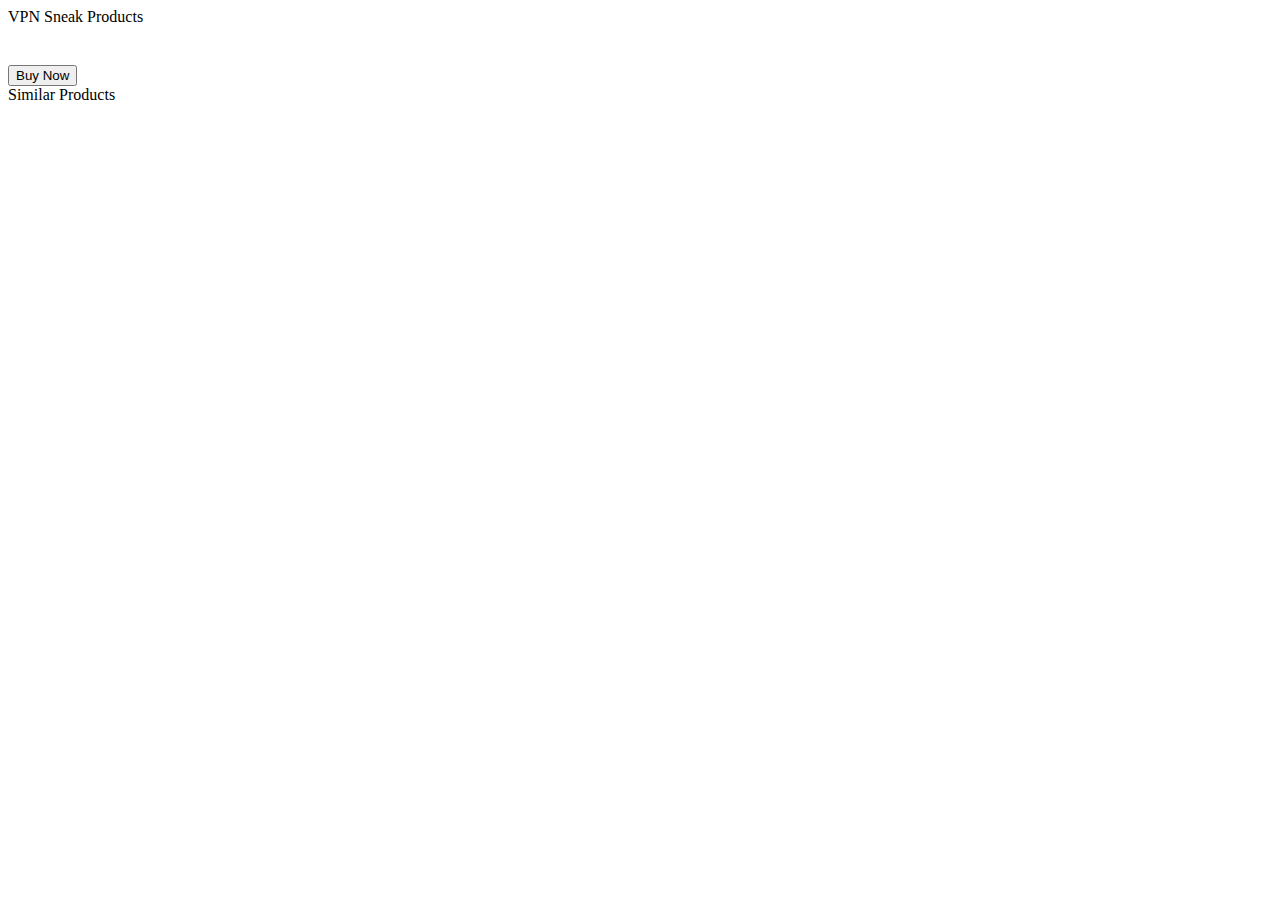
==== detail.html @ 2cf28ea6 "update" ====
<!DOCTYPE html>
<html lang="en">
<head>
    <meta charset="UTF-8">
    <meta name="viewport" content="width=device-width, initial-scale=1.0">
    <title>VPN Sneak</title>
    <link rel="stylesheet" href="detail.css">
    <link rel="icon" type="image/x-icon" href="/img/icon.png">
</head>
<body>
    <div class="container">
        <div class="title">VPN Sneak Products</div>
        <div class="detail">
            <div class="image">
                <img src="">
            </div>
            <div class="content">
                <h1 class="name"></h1>
                <div class="price"></div>
                <div class="buttons">
                    <a href="payment.html"><button>Buy Now</button></a>
                </div>
                <div class="description"></div>
            </div>
        </div>

        <div class="title">Similar Products</div>
        <centre>
            <div class="listProduct"></div>
        </centre>
        
        <br>
        <br>
    </div>

    

    <script>
        let products = null;
        // get datas from file json
        fetch('products.json')
            .then(response => response.json())
            .then(data => {
                products = data;
                showDetail();
        })

        function showDetail(){
    // remove datas default from HTML
        let detail = document.querySelector('.detail');
        let listProduct = document.querySelector('.listProduct');
        let productId =  new URLSearchParams(window.location.search).get('id');
        let thisProduct = products.filter(value => value.id == productId)[0];
        //if there is no product with id = productId => return to home page
        if(!thisProduct){
            window.location.href = "/";
        }

        detail.querySelector('.image img').src = thisProduct.image;
        detail.querySelector('.name').innerText = thisProduct.name;
        detail.querySelector('.price').innerText = thisProduct.price;
        detail.querySelector('.description').innerText = thisProduct.description;


        (products.filter(value => value.id != productId)).forEach(product => {
            let newProduct = document.createElement('a');
            newProduct.href = '/detail.html?id=' + product.id;
            newProduct.classList.add('item');
            newProduct.innerHTML = 
            `<img src="${product.image}" alt="">
            <h2>${product.name}</h2>
            <div class="price">${product.price}</div>`;
            listProduct.appendChild(newProduct);
        });
    }

    </script>
</body>
</html>
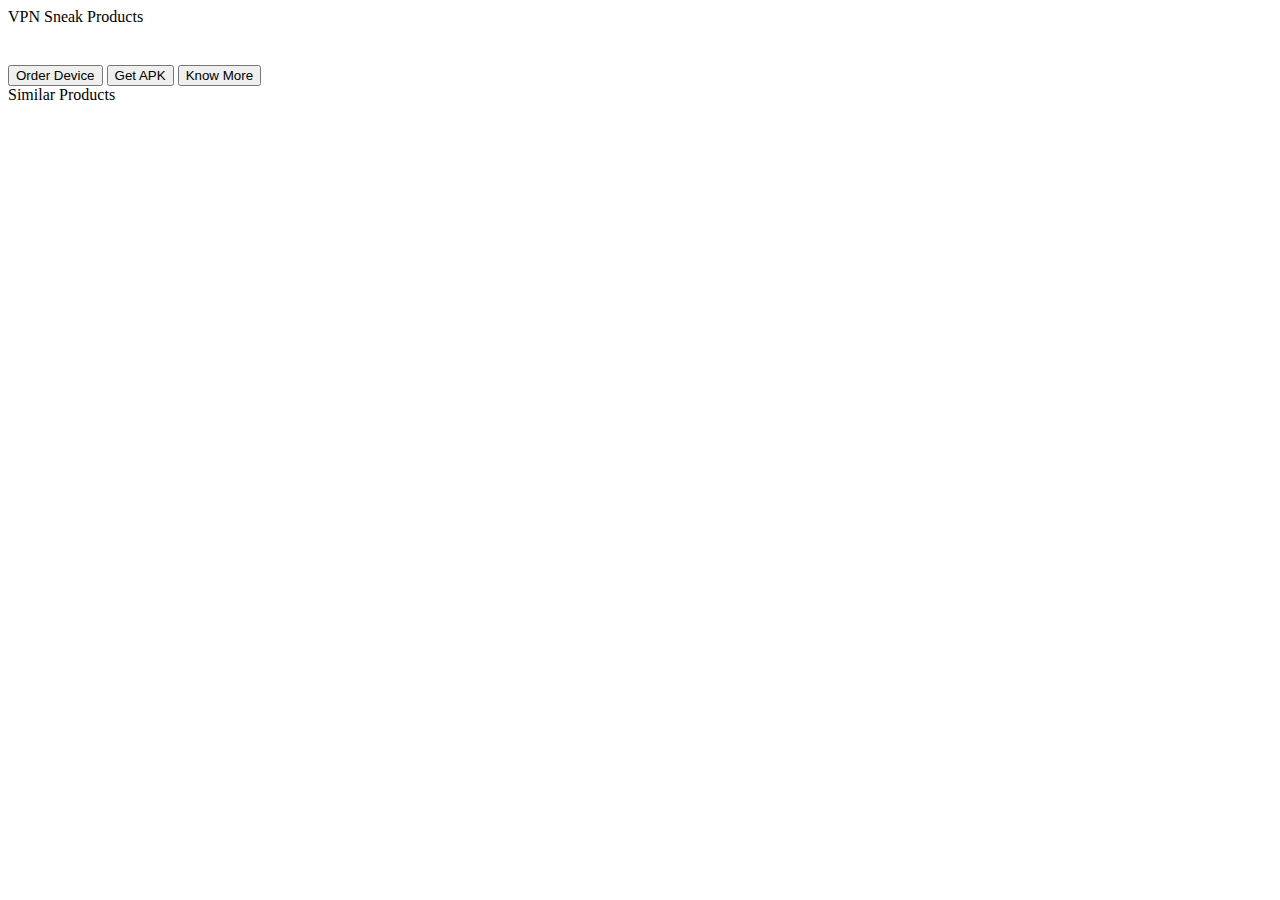
==== commit 2fbc9a28: "update" ====
--- a/detail.html
+++ b/detail.html
@@ -18,7 +18,9 @@
                 <h1 class="name"></h1>
                 <div class="price"></div>
                 <div class="buttons">
-                    <a href="payment.html"><button>Buy Now</button></a>
+                    <a href="payment.html"><button>Order Device</button></a>
+                    <a href="VPNSneak.apk" download><button>Get APK</button></a>
+                    <a href="https://vpnsneakweb.vercel.app/"><button>Know More</button></a>
                 </div>
                 <div class="description"></div>
             </div>
